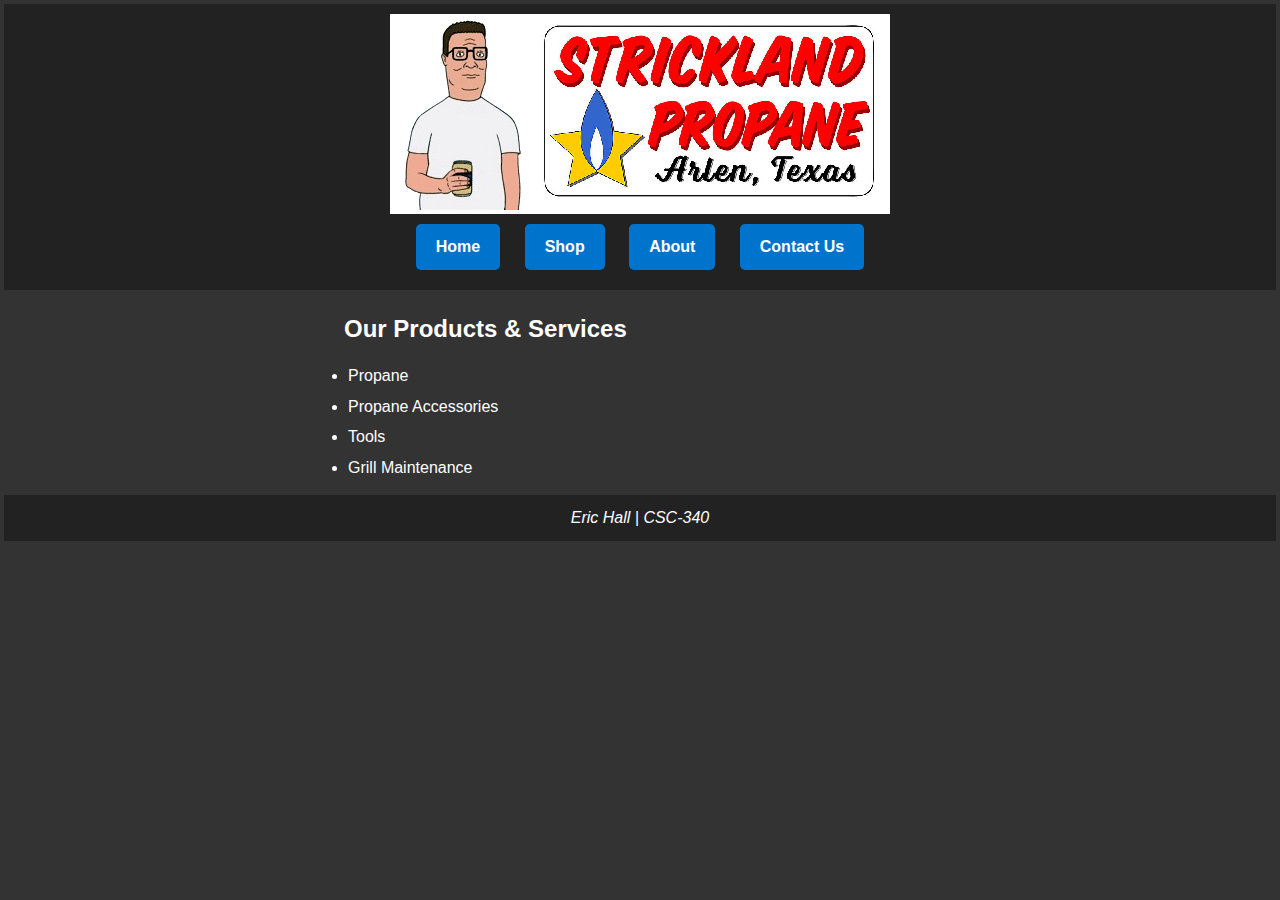
==== Assignment3/staticwebsite/index.html @ a9fd8164 "Moved assignment 2, added assignment 3" ====
<!DOCTYPE html>
<html lang="en">
	<head>
		<meta charset="UTF-8">
		<meta name="viewport" content="width=device-width, initial-scale=1.0">
		<title>Strickland Propane</title>
		<link rel="stylesheet" type="text/css" href="styles.css">
	</head>
	<body>
		<header>
			<div class="banner">
				<img src="banner.png" alt="Banner Image">
			</div>
			<div class="banner-buttons">
				<a href="index.html" class="button">Home</a>
				<a href="shop.html" class="button">Shop</a>
				<a href="about.html" class="button">About</a>
				<a href="contact.html" class="button">Contact Us</a>
			</div>
		</header>
		<div class="content">
			<div class="centered-section">
				<section>
					<h2>Our Products & Services</h2>
					<ul>
						<li>Propane</li>
						<li>Propane Accessories</li>
						<li>Tools</li>
						<li>Grill Maintenance</li>
					</ul>
				</section>
			</div>
		</div>
		<footer>
			<i>Eric Hall | CSC-340</i>
		</footer>
	</body>
</html>
---- Assignment3/staticwebsite/styles.css ----
.banner {
	position: relative;
	width: 500px;
	height: 200px;
	margin: 0 auto;
	text-align: center;
}

.banner img {
	max-width: 100%;
	height: auto;
}

.banner-buttons {
	text-align: center;
}

.button {
	display: inline-block;
	margin: 10px;
	padding: 10px 20px;
	background-color: #0074cc;
	color: #fff;
	text-decoration: none;
	font-weight: bold;
	border-radius: 5px;
}

.button:hover {
    background-color: #0056b3;
}

.content {
	margin-top: 20px;
	text-align: left;
}

.centered-section {
	text-align: left;
	margin: 0 auto;
	max-width: 600px;
}

.form-group {
    margin-bottom: 20px;
}

.label {
    display: block;
    font-weight: bold;
}

.input {
    width: 100%;
    padding: 10px;
    border: 1px solid #ccc;
    border-radius: 5px;
    background-color: #444;
    color: #fff;
}

.img-responsive {
    max-width: 100%;
    height: auto;
}

.input {
    width: 100%;
}

.shop-grid {
    display: grid;
    grid-template-columns: repeat(auto-fill, minmax(250px, 1fr)); /* Adjust the column width as needed */
    gap: 20px; /* Add spacing between individual entries */
}

.product img {
    max-width: 100%;
    max-height: 200px;
}

body, h1, h2, h3, p, ul, ol, li {
    margin: 4px;
    padding: 0px;
}

body {
    font-family: Arial, sans-serif;
    background-color: #333;
    color: #fff;
    line-height: 1.6;
}

header {
    background-color: #222;
    color: #fff;
    padding: 10px;
    text-align: center;
}

a {
    color: #0078d4;
    text-decoration: none;
}

a:hover {
    text-decoration: underline;
}

h1 {
    font-size: 36px;
    margin-bottom: 20px;
}

h2 {
    font-size: 24px;
    margin-bottom: 15px;
}

h3 {
    font-size: 18px;
    margin-bottom: 10px;
}

p {
    margin-bottom: 15px;
}

ul, ol {
    margin-bottom: 15px;
}

li {
    margin-bottom: 5px;
}

footer {
    background-color: #222;
    color: #fff;
    text-align: center;
    padding: 10px;
}
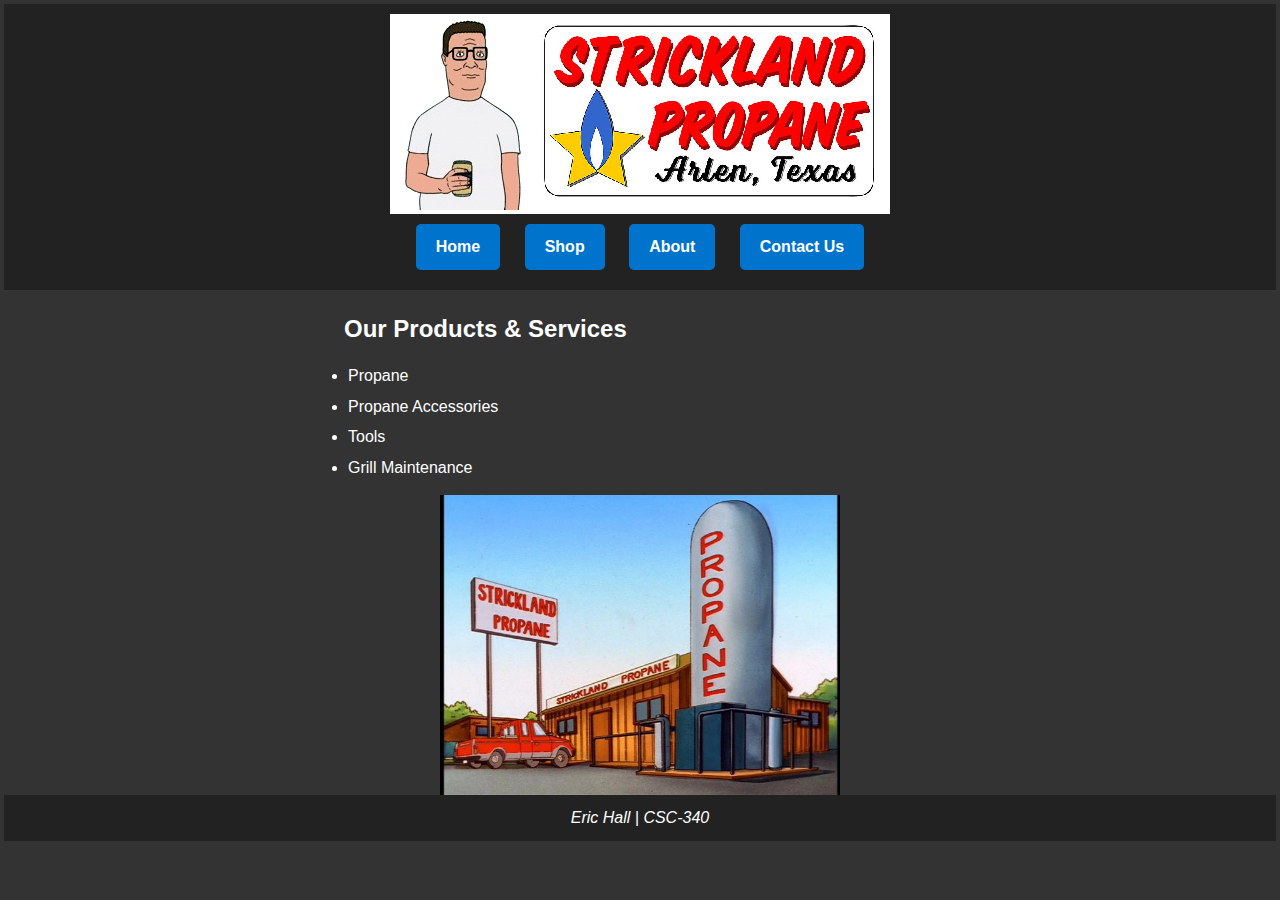
==== commit 1fbeaa6e: "Added image to home page" ====
--- a/Assignment3/staticwebsite/index.html
+++ b/Assignment3/staticwebsite/index.html
@@ -29,6 +29,9 @@
 						<li>Grill Maintenance</li>
 					</ul>
 				</section>
+				<section>
+					<img src="location.png" alt="Home">
+				</section>
 			</div>
 		</div>
 		<footer>
--- a/Assignment3/staticwebsite/styles.css
+++ b/Assignment3/staticwebsite/styles.css
@@ -33,6 +33,14 @@
 .content {
 	margin-top: 20px;
 	text-align: left;
+}
+
+.content img {
+	display: block;
+    width:100%;
+    max-width:400px;
+	margin-left: auto;
+	margin-right: auto;
 }
 
 .centered-section {
